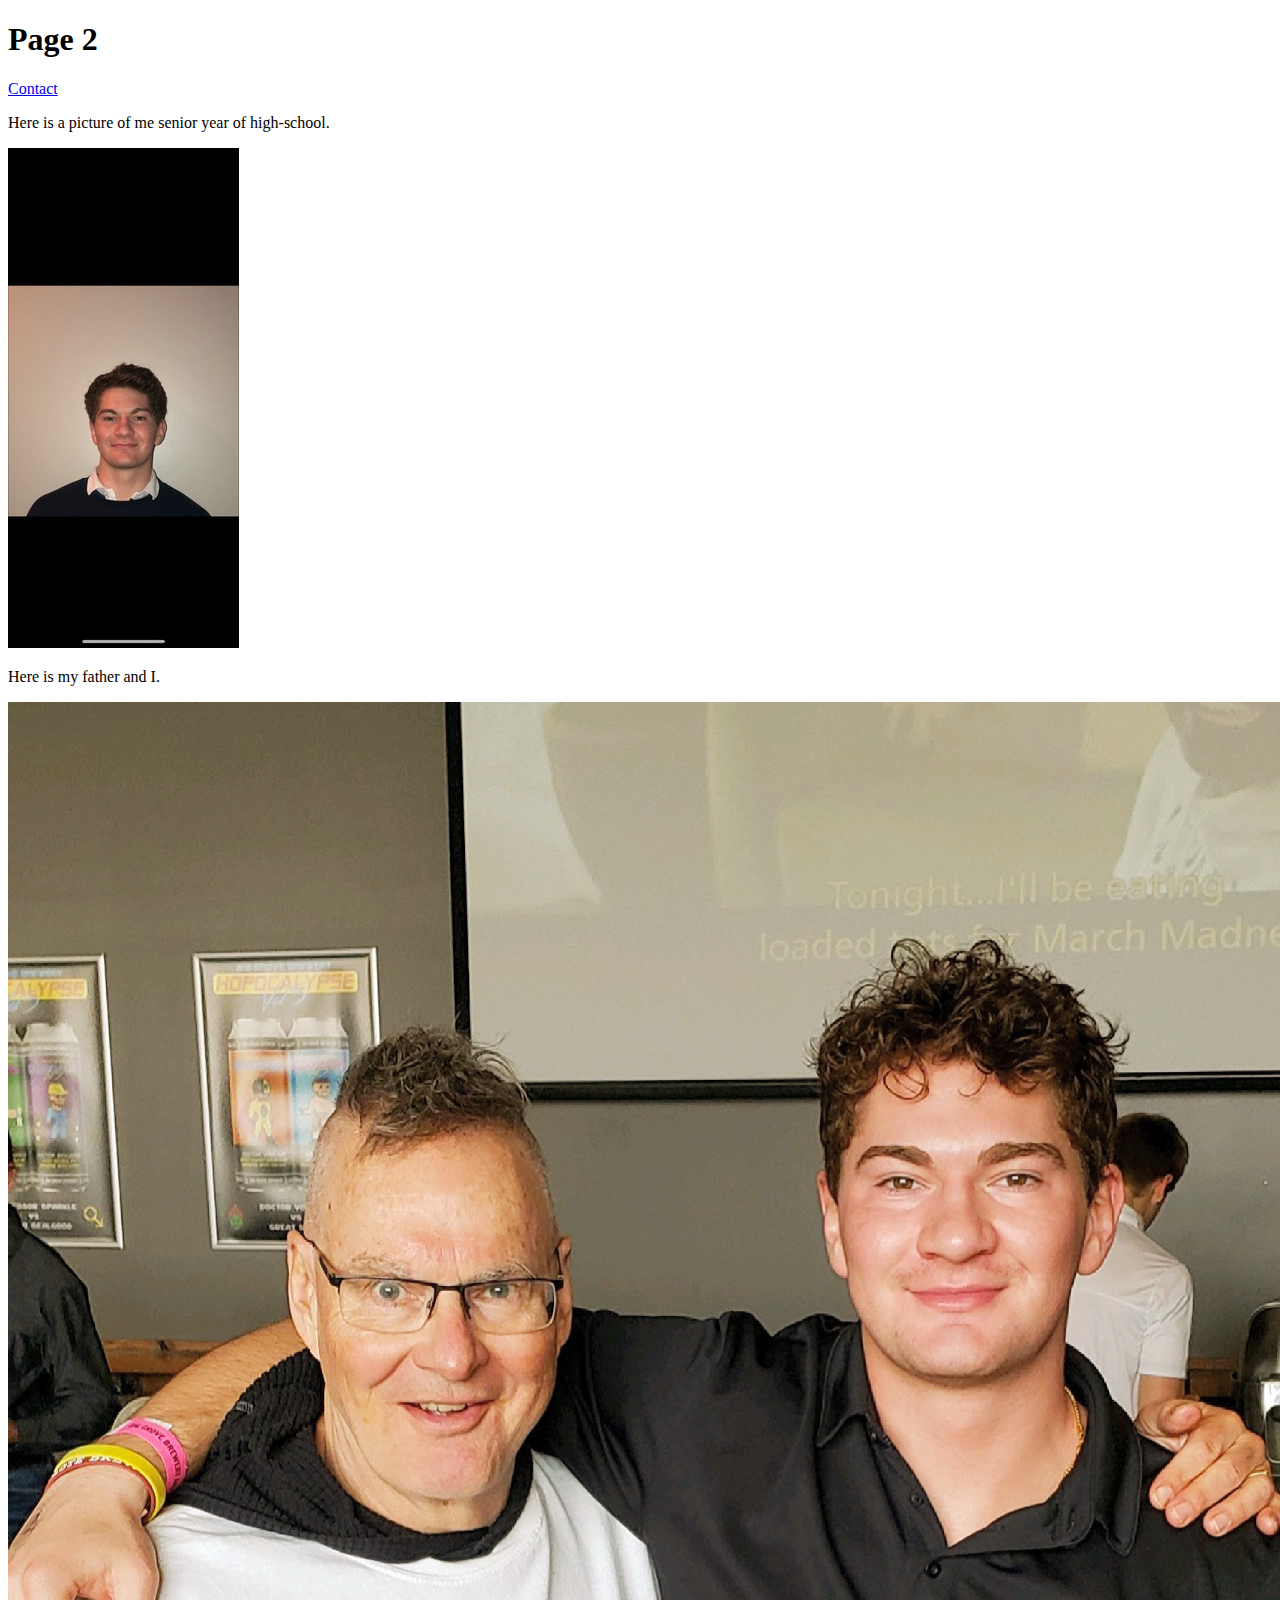
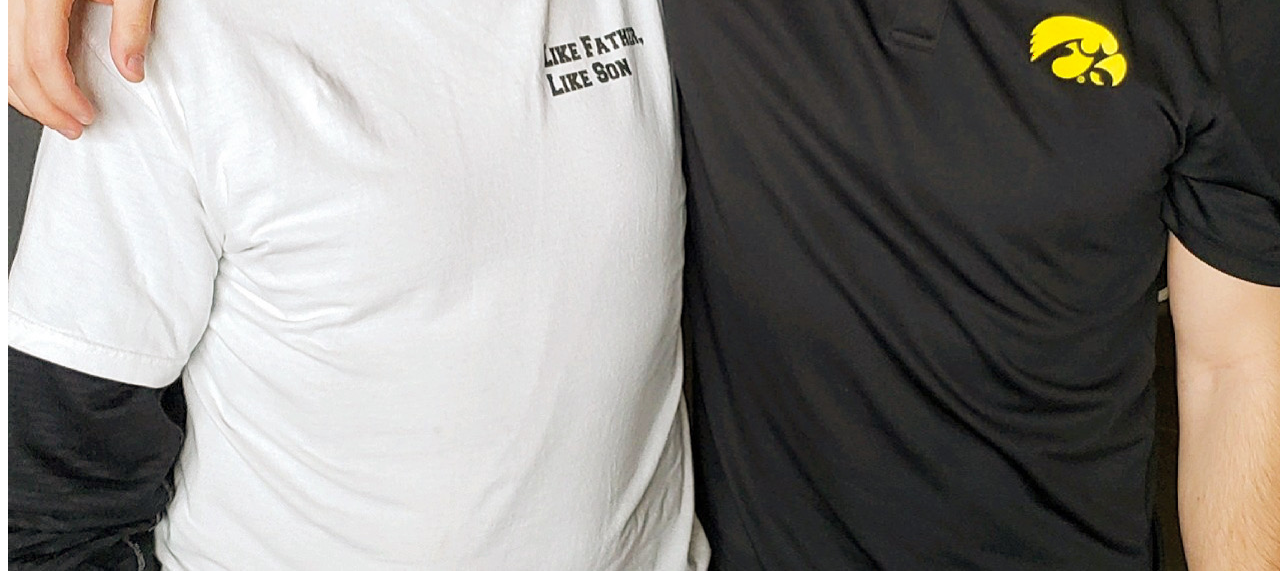
==== index.html @ 62a4981f "added url switch" ====
<!DOCTYPE html>
<html>
  <head>
    <meta charset=“utf-8” />
    <title> Asher </title>
  </head>
  <body>
    <h1>Page 2</h1>
    <a href="file:///Users/ashertitus/Documents/GitHub/ajtitus_HW6/Untitled/articles.html">Contact</a>
 </body>
  <body>
    <p>
      Here is a picture of me senior year of high-school.
    </p>
      <img src="asher.JPG" > 
    <p>
      Here is my father and I.
    </p>
      <img src="brad.JPG" > 
  </body>
</html>
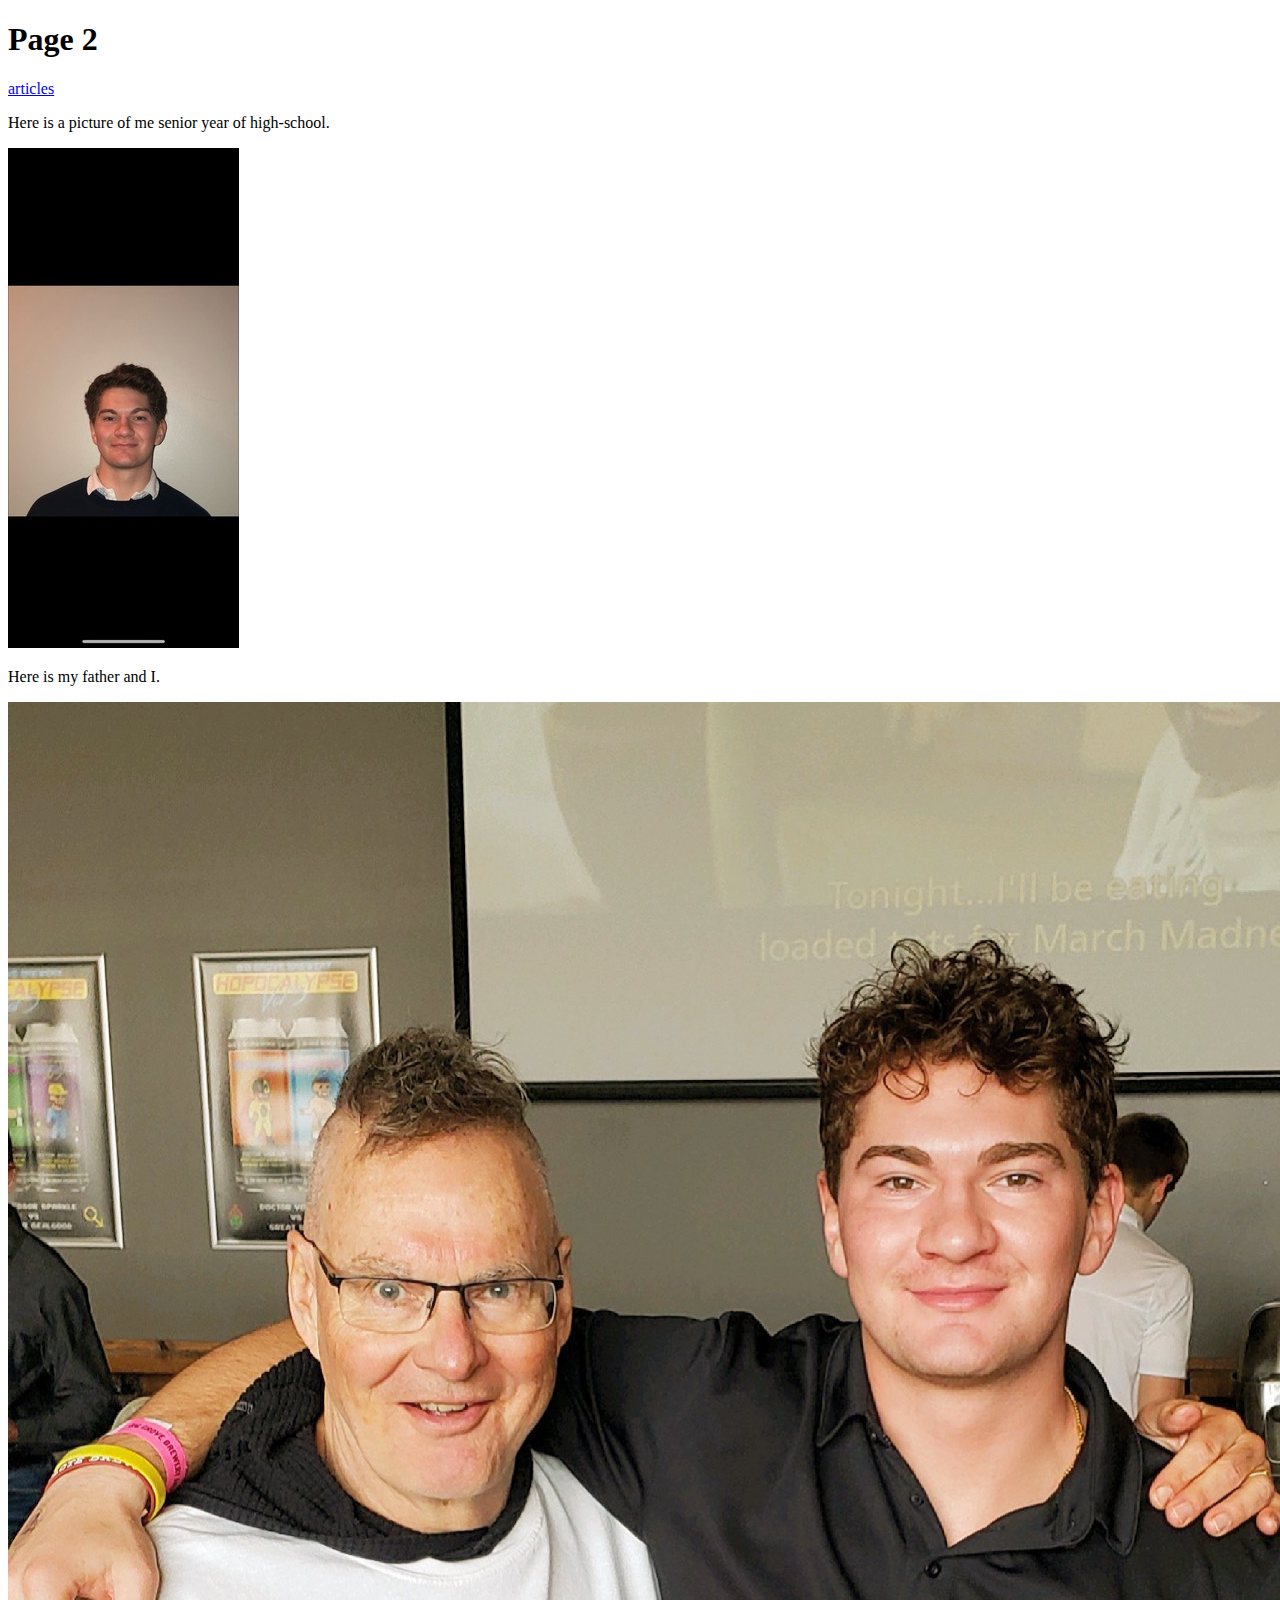
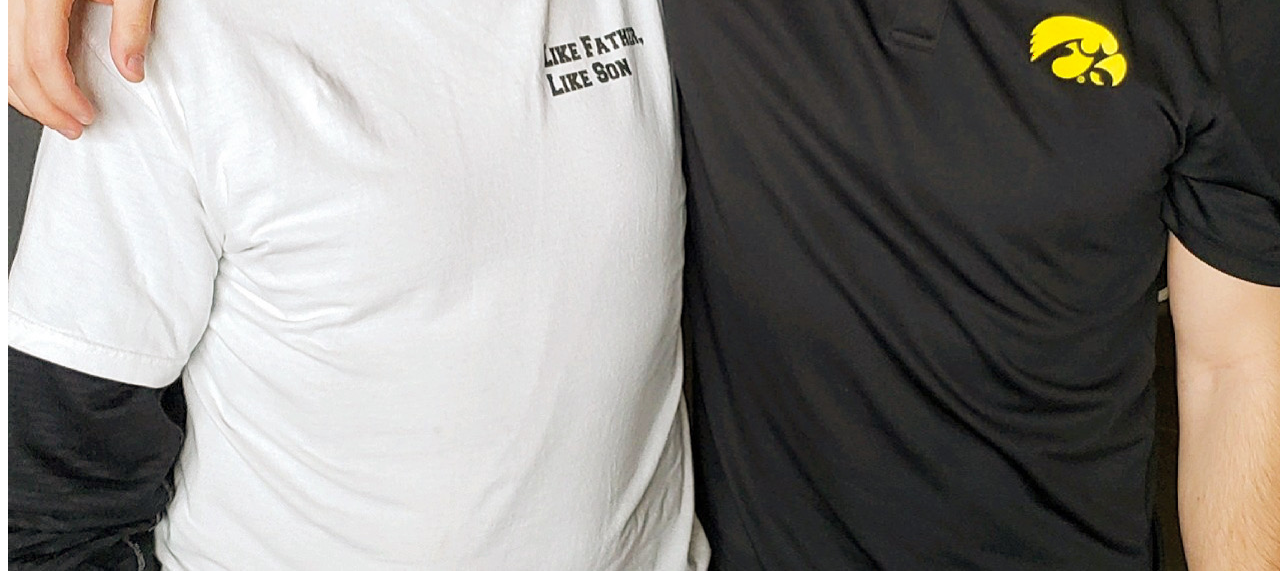
==== commit 17bff3a8: "url1" ====
--- a/index.html
+++ b/index.html
@@ -4,10 +4,10 @@
     <meta charset=“utf-8” />
     <title> Asher </title>
   </head>
-  <body>
-    <h1>Page 2</h1>
-    <a href="file:///Users/ashertitus/Documents/GitHub/ajtitus_HW6/Untitled/articles.html">Contact</a>
- </body>
+    <body>
+      <h1>Page 2</h1>
+      <a href="file:///Users/ashertitus/Documents/GitHub/ajtitus_HW6/Untitled/articles.html">articles</a>
+    </body>
   <body>
     <p>
       Here is a picture of me senior year of high-school.
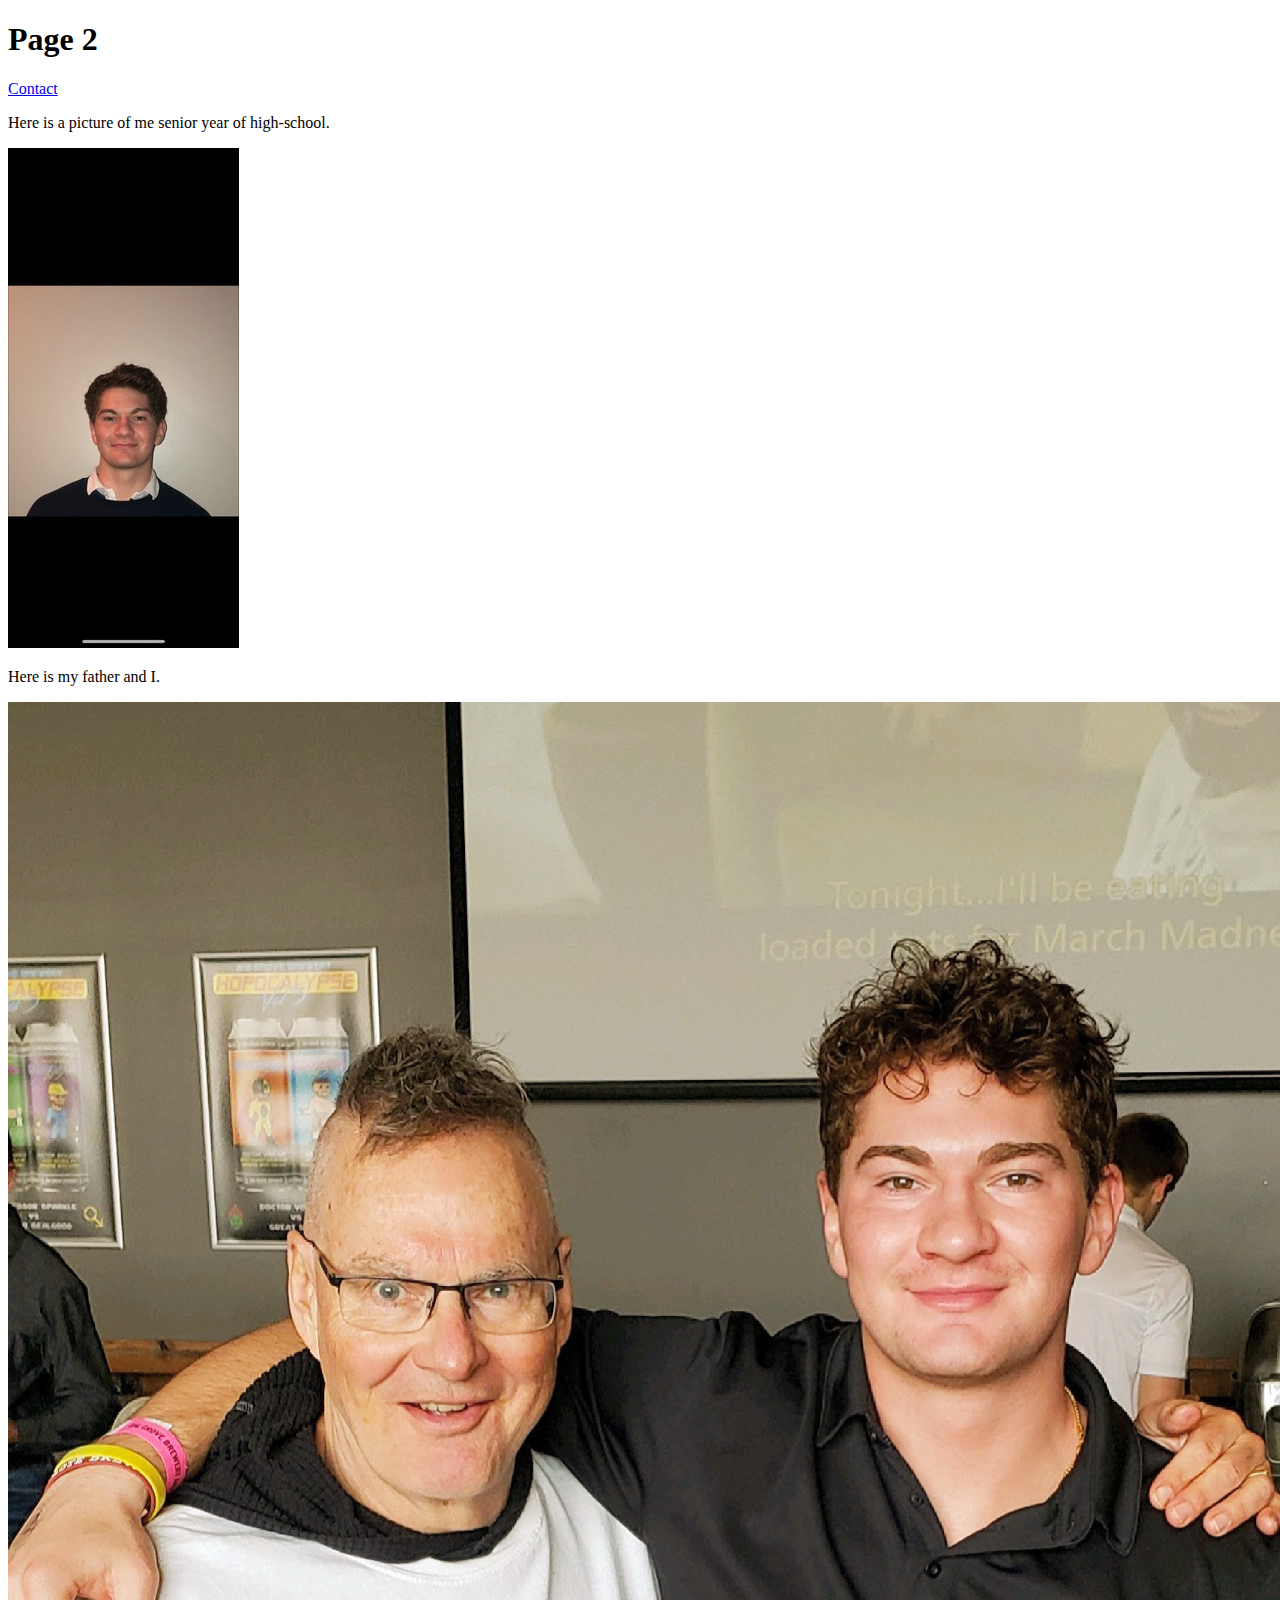
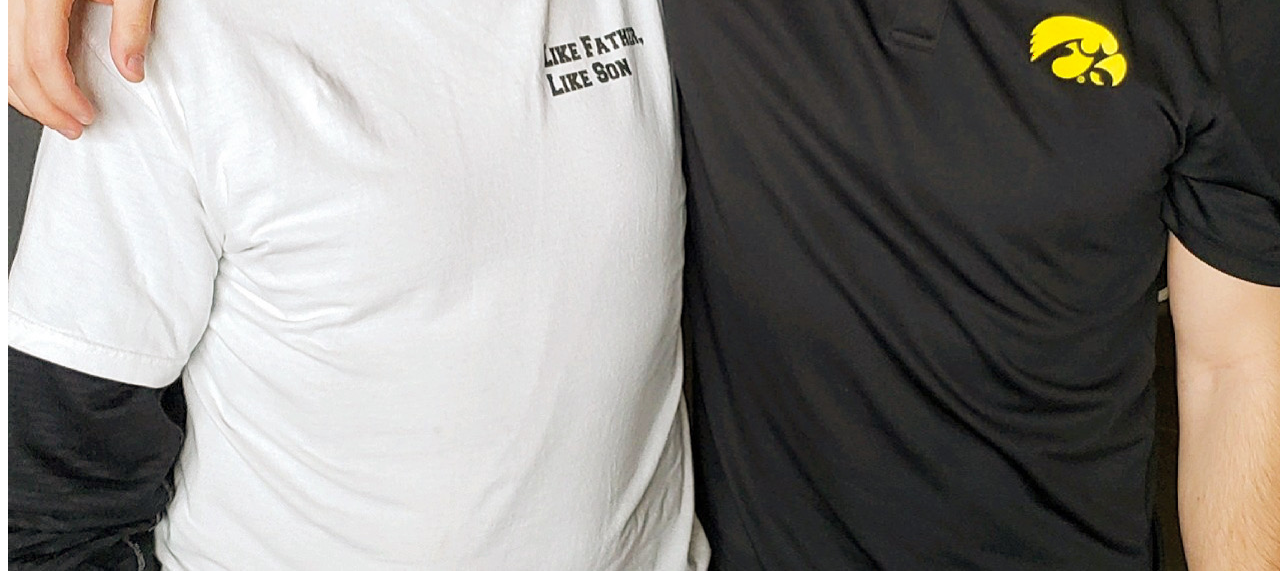
==== commit 6d0c3358: "url2" ====
--- a/index.html
+++ b/index.html
@@ -4,10 +4,10 @@
     <meta charset=“utf-8” />
     <title> Asher </title>
   </head>
-    <body>
-      <h1>Page 2</h1>
-      <a href="file:///Users/ashertitus/Documents/GitHub/ajtitus_HW6/Untitled/articles.html">articles</a>
-    </body>
+  <body>
+    <h1>Page 2</h1>
+    <a href="file:///Users/ashertitus/Documents/GitHub/ajtitus_HW6/Untitled/articles.html">Contact</a>
+  </body>
   <body>
     <p>
       Here is a picture of me senior year of high-school.
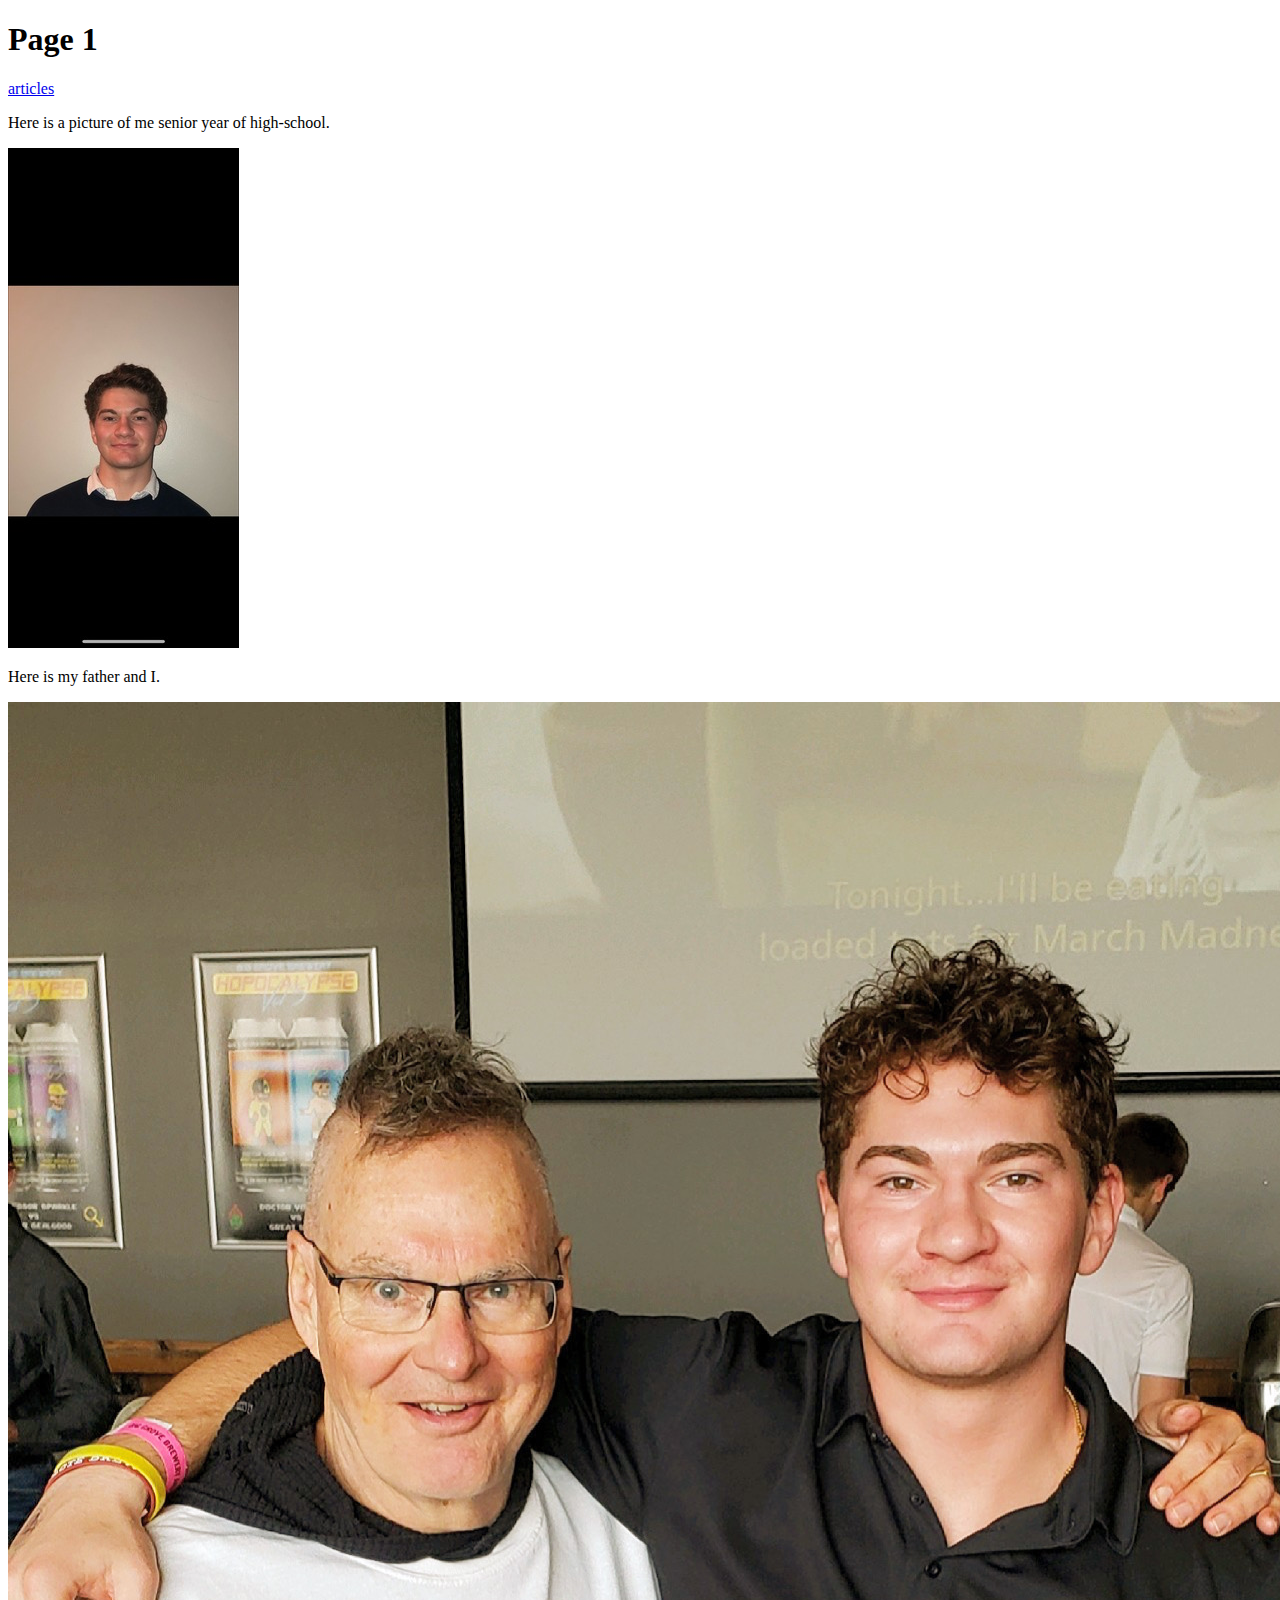
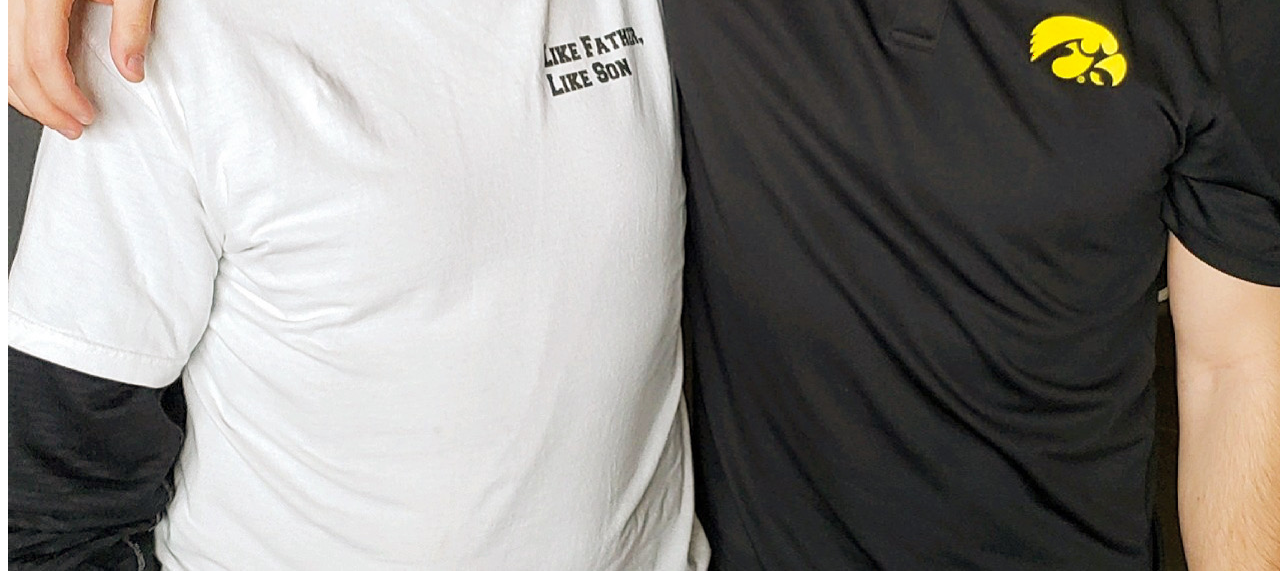
==== commit 9d2e255a: "urlFinal" ====
--- a/index.html
+++ b/index.html
@@ -4,10 +4,10 @@
     <meta charset=“utf-8” />
     <title> Asher </title>
   </head>
-  <body>
-    <h1>Page 2</h1>
-    <a href="file:///Users/ashertitus/Documents/GitHub/ajtitus_HW6/Untitled/articles.html">Contact</a>
-  </body>
+    <body>
+      <h1>Page 1</h1>
+      <a href="file:///Users/ashertitus/Documents/GitHub/ajtitus_HW6/Untitled/articles.html">articles</a>
+    </body>
   <body>
     <p>
       Here is a picture of me senior year of high-school.
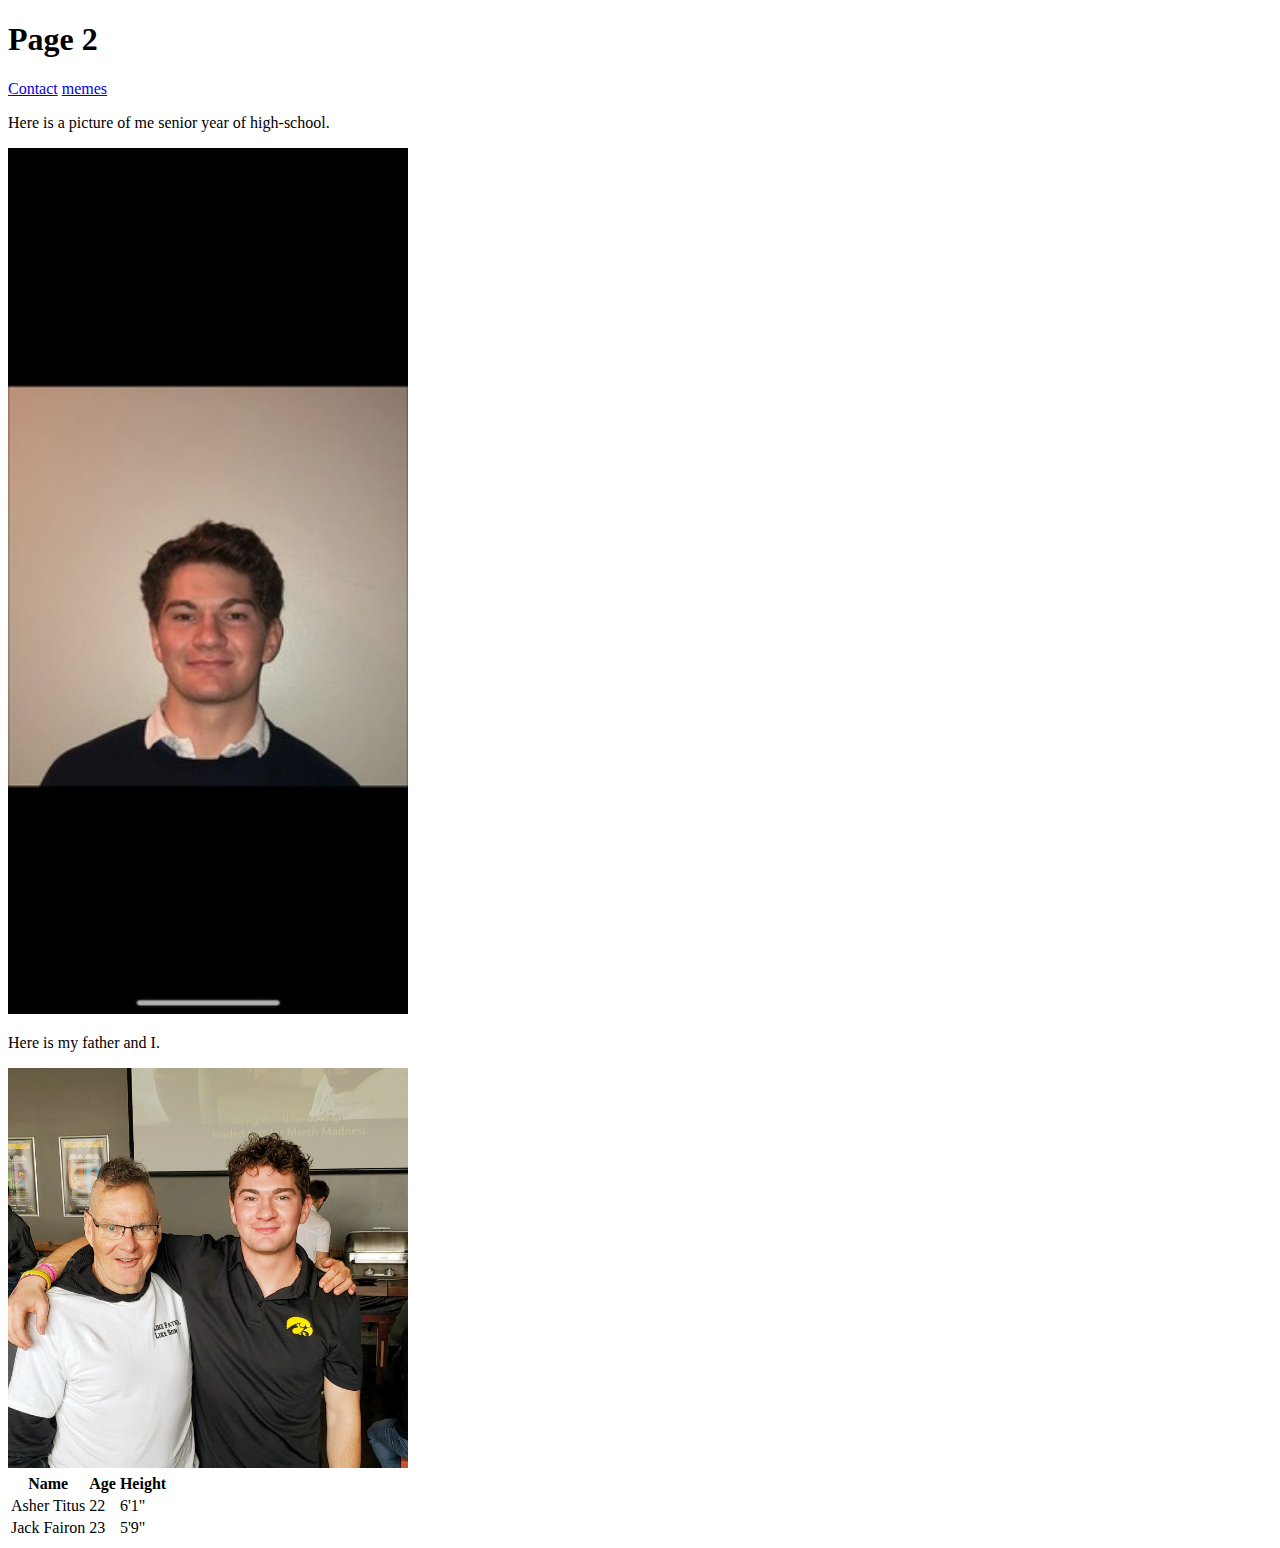
==== commit df04d506: "htmlFinal" ====
--- a/index.html
+++ b/index.html
@@ -4,18 +4,40 @@
     <meta charset=“utf-8” />
     <title> Asher </title>
   </head>
-    <body>
-      <h1>Page 1</h1>
-      <a href="file:///Users/ashertitus/Documents/GitHub/ajtitus_HW6/Untitled/articles.html">articles</a>
-    </body>
+  <body>
+    <h1>Page 2</h1>
+    <a href="file:///Users/ashertitus/Documents/GitHub/ajtitus_HW6/Untitled/articles.html">Contact</a>
+    <a href="https://memes.com/">memes</a>
+  </body>
   <body>
     <p>
       Here is a picture of me senior year of high-school.
     </p>
-      <img src="asher.JPG" > 
+      <img src="asher.JPG" 
+      Width="400"
+      Height="auto" />
     <p>
       Here is my father and I.
     </p>
-      <img src="brad.JPG" > 
+      <img src="brad.JPG" 
+      Width="400"
+      Height="auto" />
   </body>
+  <table>
+    <tr>
+      <th>Name</th>
+      <th>Age</th>
+      <th>Height</th>
+    </tr>
+    <tr>
+      <td>Asher Titus</td>
+      <td>22</td>
+      <td>6'1"</td>
+    </tr>
+    <tr>
+      <td>Jack Fairon</td>
+      <td>23</td>
+      <td>5'9"</td>
+    </tr>
+  </table>
 </html>
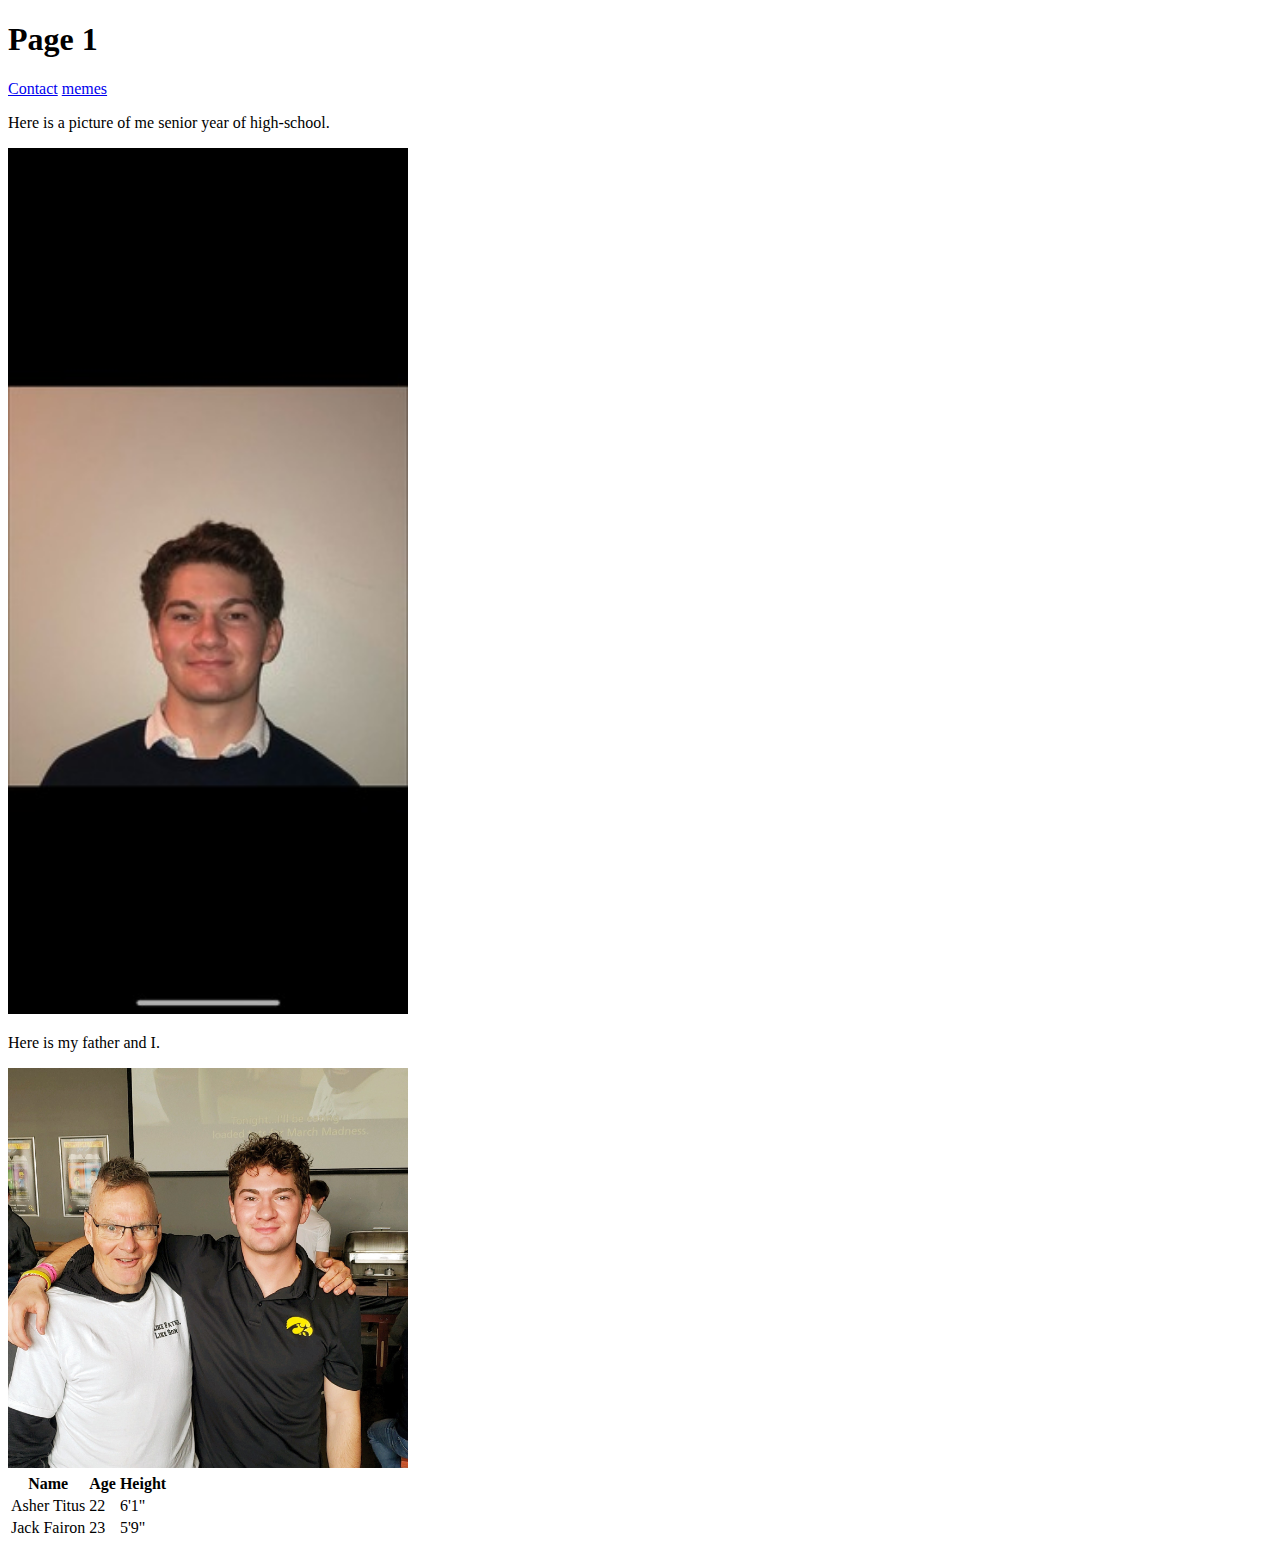
==== commit 81bd8007: "last step" ====
--- a/index.html
+++ b/index.html
@@ -3,9 +3,8 @@
   <head>
     <meta charset=“utf-8” />
     <title> Asher </title>
-  </head>
   <body>
-    <h1>Page 2</h1>
+      <h1 id="page_title">Page 1</h1>
     <a href="file:///Users/ashertitus/Documents/GitHub/ajtitus_HW6/Untitled/articles.html">Contact</a>
     <a href="https://memes.com/">memes</a>
   </body>
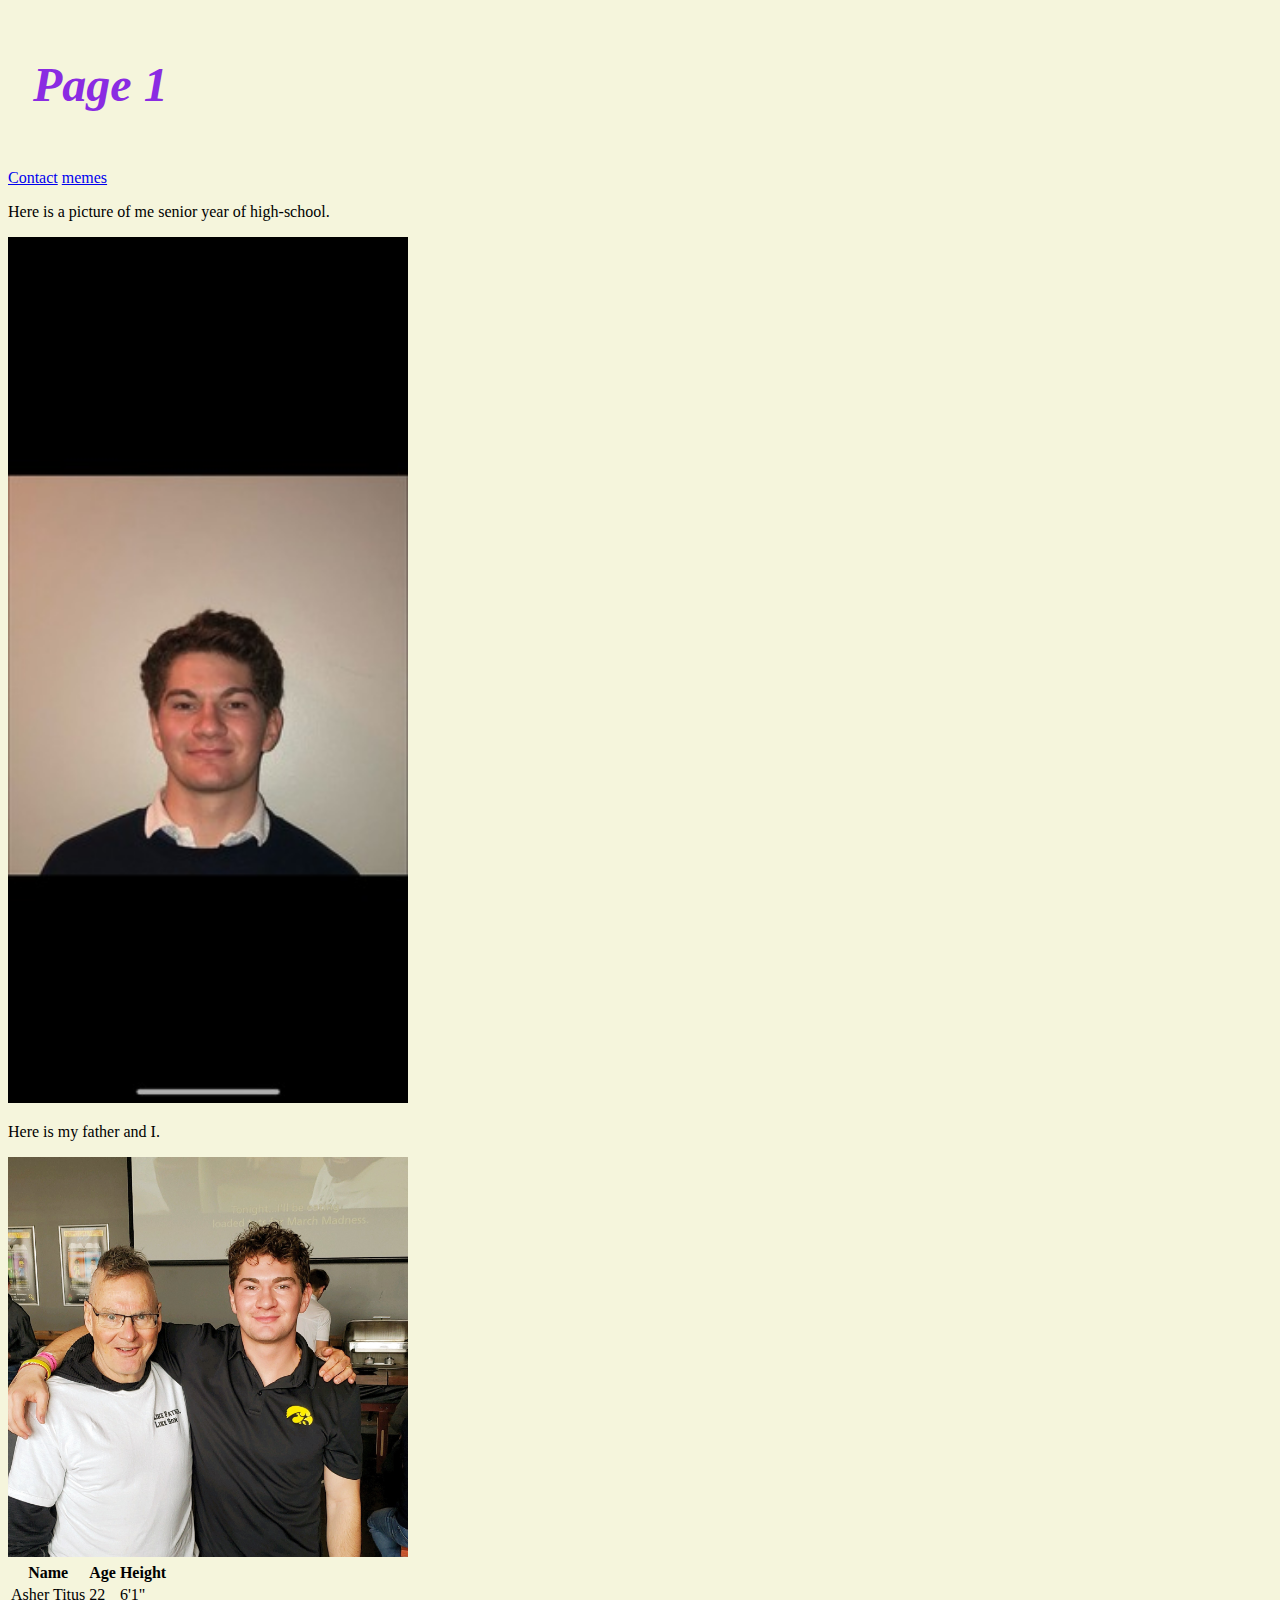
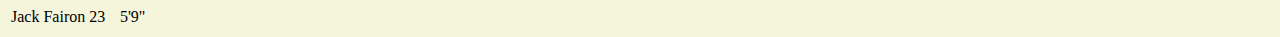
==== commit 94c429cc: "finalStep" ====
--- a/index.html
+++ b/index.html
@@ -1,7 +1,9 @@
 <!DOCTYPE html>
 <html>
   <head>
+    <link rel="stylesheet" href="styles.css">
     <meta charset=“utf-8” />
+  </head>
     <title> Asher </title>
   <body>
       <h1 id="page_title">Page 1</h1>
--- a/styles.css
+++ b/styles.css
@@ -0,0 +1,19 @@
+body {
+    background-color: beige ;
+}
+
+h1 {
+    color: navy;
+    font-style: italic;
+}
+
+/* CSS classes */
+
+/* CSS IDs */
+#page_title {
+    color: blueviolet;
+    font-weight: bold;
+    font-size: 3rem;
+    border: 1PX black;
+    padding: 25px;
+}
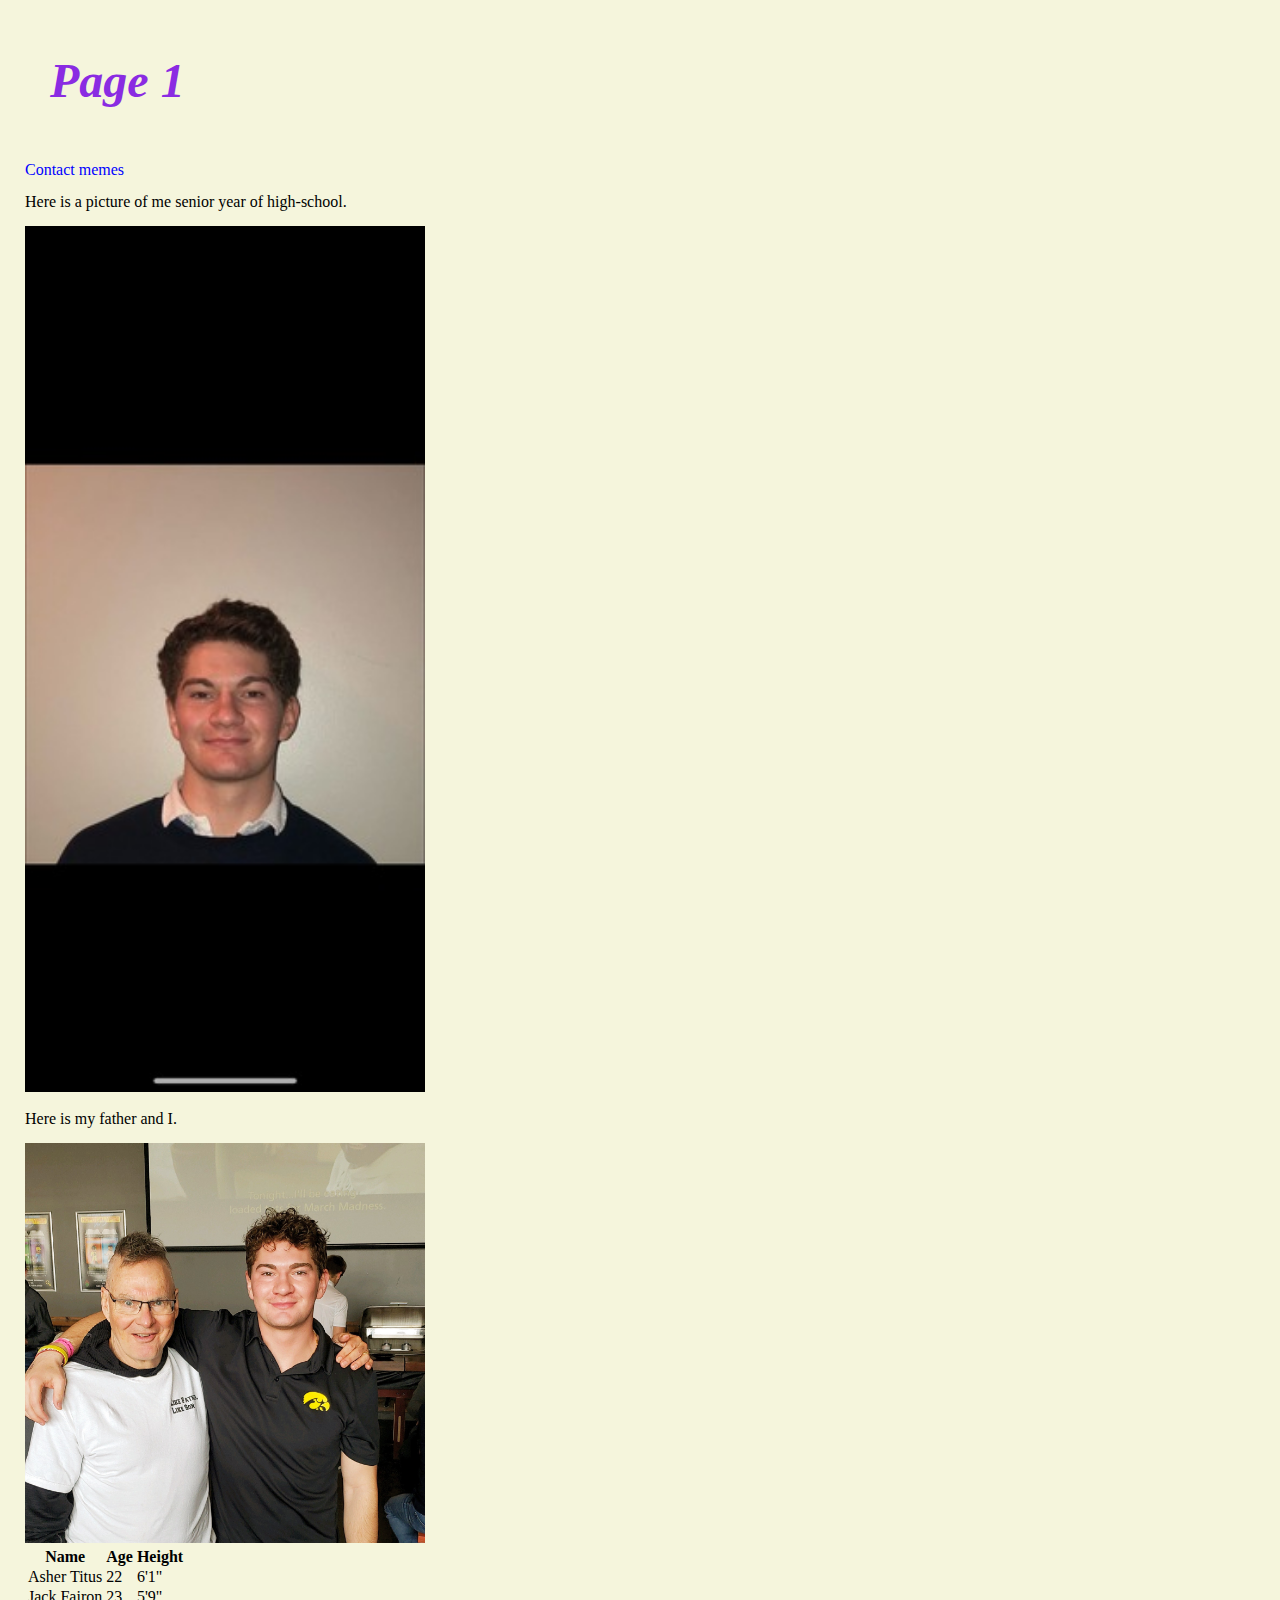
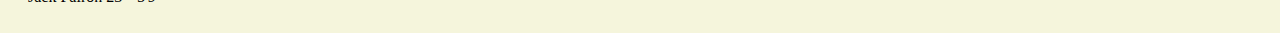
==== commit 06d226a2: "done" ====
--- a/index.html
+++ b/index.html
@@ -1,44 +1,45 @@
 <!DOCTYPE html>
-<html>
+<html lang="en">
   <head>
+    <title>Asher</title>
     <link rel="stylesheet" href="styles.css">
-    <meta charset=“utf-8” />
+    <meta charset="utf-8"/>
   </head>
-    <title> Asher </title>
-  <body>
+   
+    <body>
       <h1 id="page_title">Page 1</h1>
-    <a href="file:///Users/ashertitus/Documents/GitHub/ajtitus_HW6/Untitled/articles.html">Contact</a>
-    <a href="https://memes.com/">memes</a>
-  </body>
-  <body>
-    <p>
-      Here is a picture of me senior year of high-school.
-    </p>
-      <img src="asher.JPG" 
-      Width="400"
-      Height="auto" />
-    <p>
-      Here is my father and I.
-    </p>
-      <img src="brad.JPG" 
-      Width="400"
-      Height="auto" />
-  </body>
-  <table>
-    <tr>
-      <th>Name</th>
-      <th>Age</th>
-      <th>Height</th>
-    </tr>
-    <tr>
-      <td>Asher Titus</td>
-      <td>22</td>
-      <td>6'1"</td>
-    </tr>
-    <tr>
-      <td>Jack Fairon</td>
-      <td>23</td>
-      <td>5'9"</td>
-    </tr>
-  </table>
+        <a href="file:///Users/ashertitus/Documents/GitHub/ajtitus_HW6/Untitled/articles.html">Contact</a>
+        <a href="https://memes.com/">memes</a>
+
+        <p id="p">
+            Here is a picture of me senior year of high-school.
+        </p>
+        <img src="asher.JPG" 
+        Width="400"
+        Height="auto" />
+        <p>
+            Here is my father and I.
+        </p>
+        <img src="brad.JPG" 
+        Width="400"
+        Height="auto" />
+
+        <table>
+            <tr>
+                <th>Name</th>
+                <th>Age</th>
+                <th>Height</th>
+            </tr>
+            <tr>
+                <td>Asher Titus</td>
+                <td>22</td>
+                <td>6'1"</td>
+            </tr>
+            <tr>
+                <td>Jack Fairon</td>
+                <td>23</td>
+                <td>5'9"</td>
+            </tr>
+        </table>
+    </body>
 </html>
--- a/styles.css
+++ b/styles.css
@@ -1,8 +1,27 @@
+html {
+    margin: 0;
+    padding: 0;
+    font-size: 100%;
+    line-height: 1;
+}
+
 body {
     background-color: beige ;
+    margin: 25px;
+}
+
+a:link {
+    color: blue;
+    text-decoration: none;
+}
+
+a:visited {
+    color: goldenrod;
+    text-decoration: none;
 }
 
 h1 {
+    border: 10px;
     color: navy;
     font-style: italic;
 }
@@ -14,6 +33,6 @@
     color: blueviolet;
     font-weight: bold;
     font-size: 3rem;
-    border: 1PX black;
+    border: 50px black;
     padding: 25px;
 }
